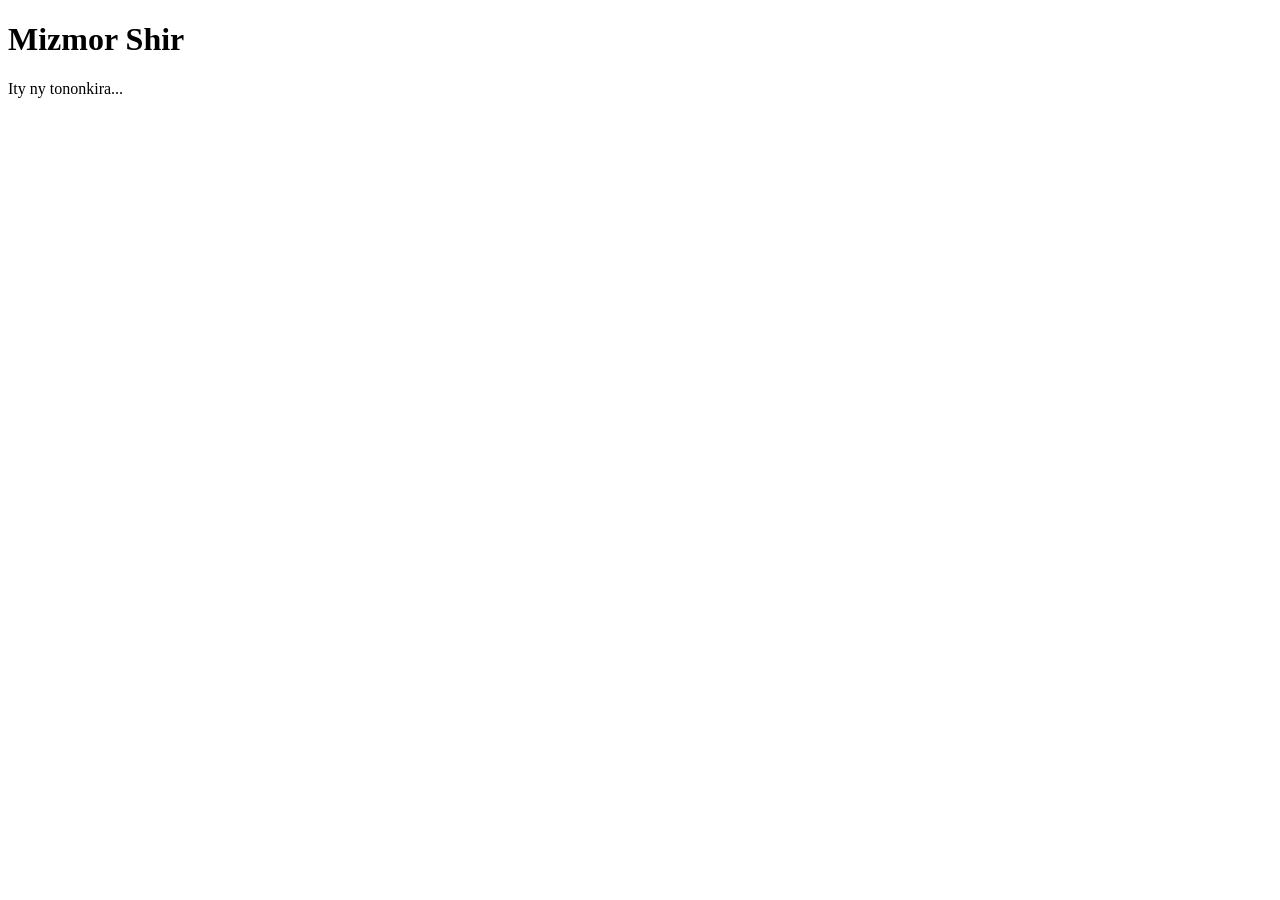
==== home.html @ ece4d7f8 "Update home.html" ====
<!DOCTYPE html>
<html lang="mg">
<head>
    <meta charset="UTF-8">
    <title>Mizmor Shir Chadash</title>
    <!-- Ampifandraiso ny manifest -->
    <link rel="manifest" href="/manifest.json">
</head>
<body>
    <h1>Mizmor Shir</h1>
    <div id="content">Ity ny tononkira...</div>

    <script>
        // FAMETRAHANA SERVICE WORKER (Tsy maintsy misy mba hiasa offline)
        if ('serviceWorker' in navigator) {
            navigator.serviceWorker.register('./service-worker.js')
                .then(() => console.log('Service Worker miasa!'));
        }
    </script>
</body>
</html>
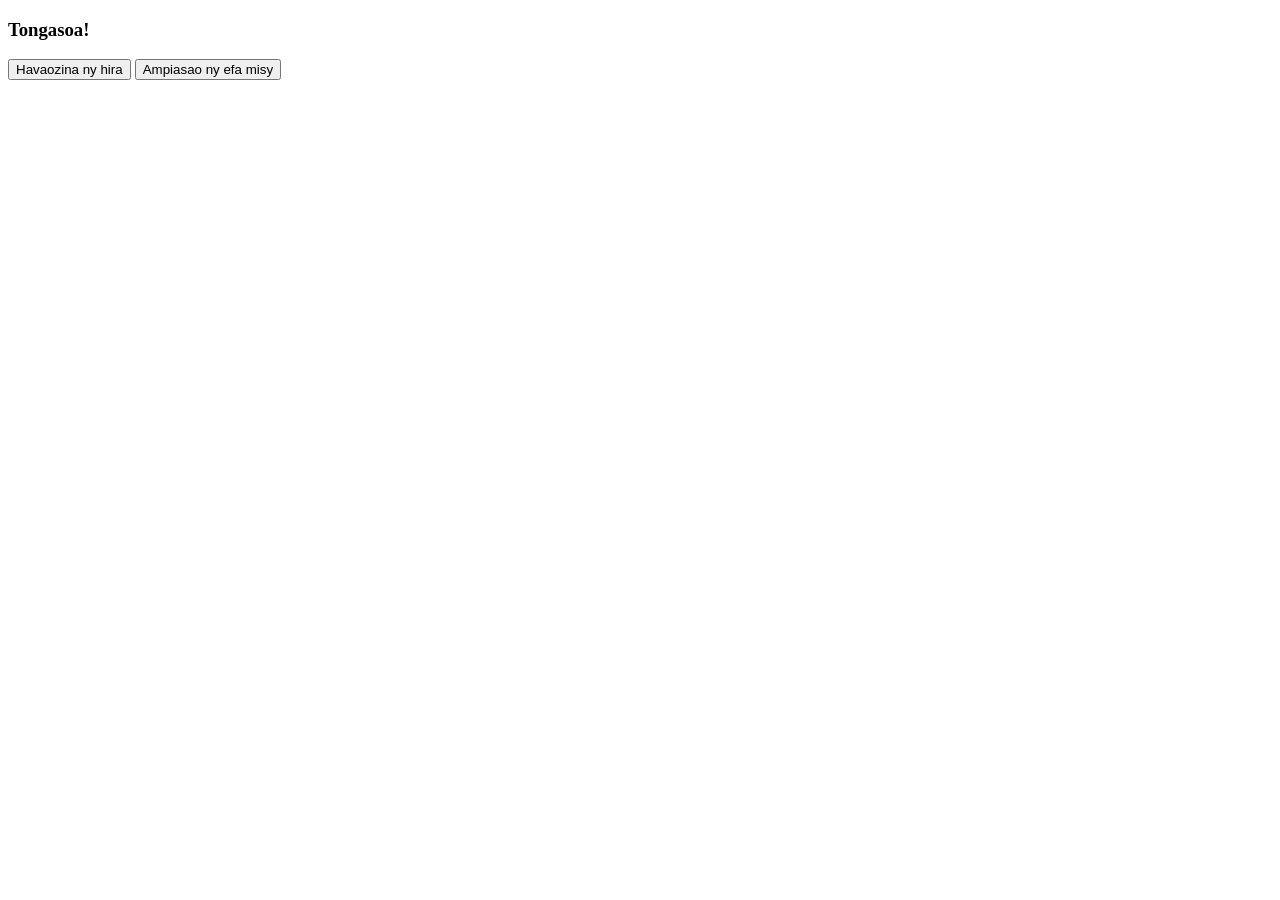
==== commit 9b64d68d: "Update home.html" ====
--- a/home.html
+++ b/home.html
@@ -2,20 +2,32 @@
 <html lang="mg">
 <head>
     <meta charset="UTF-8">
-    <title>Mizmor Shir Chadash</title>
-    <!-- Ampifandraiso ny manifest -->
-    <link rel="manifest" href="/manifest.json">
+    <title>Mizmor Shir - Home</title>
+    <link rel="stylesheet" href="style.css">
 </head>
 <body>
-    <h1>Mizmor Shir</h1>
-    <div id="content">Ity ny tononkira...</div>
+    <div id="app-container">
+        <h1>Mizmor Shir</h1>
+        <div id="songs-list"></div>
+    </div>
 
     <script>
-        // FAMETRAHANA SERVICE WORKER (Tsy maintsy misy mba hiasa offline)
-        if ('serviceWorker' in navigator) {
-            navigator.serviceWorker.register('./service-worker.js')
-                .then(() => console.log('Service Worker miasa!'));
+        // Vakio ny data avy ao amin'ny fitadidian'ny finday (localStorage)
+        const cachedData = localStorage.getItem('songs_data');
+
+        if (cachedData) {
+            const songs = JSON.parse(cachedData);
+            // Ampisehoy ny hira eto
+            const listContainer = document.getElementById('songs-list');
+            songs.forEach(song => {
+                const li = document.createElement('div');
+                li.innerText = song.Title; // Araho ny anaran'ny tsanganana ao amin'ny Google Sheet
+                listContainer.appendChild(li);
+            });
+        } else {
+            // Raha tsy misy data ao, dia miverina mankany amin'ny index.html
+            window.location.href = 'index.html';
         }
     </script>
 </body>
-</html>+</html>
--- a/style.css
+++ b/style.css
@@ -0,0 +1,147 @@
+/* style.css */
+@font-face {
+    font-family: 'SILEOT';
+    src: url('fonts/SILEOT.ttf') format('truetype');
+}
+
+body {
+    font-family: 'SILEOT', Arial, sans-serif;
+    margin: 0;
+    padding: 0;
+    background-color: #f4f4f9;
+    color: #333;
+    line-height: 1.6;
+}
+
+#app-container {
+    max-width: 800px;
+    margin: 0 auto;
+    padding: 5px;
+    padding-bottom: 70px; /* Mba hisy toerana ho an'ny footer */
+}
+
+header {
+    text-align: center;
+    margin-bottom: 20px;
+    position: sticky;
+    top: 0;
+    background-color: rgb(113, 13, 93);
+    z-index: 100;
+    padding: 10px 20px;
+    box-shadow: 0 2px 5px rgba(0,0,0,0.1);
+}
+
+.search-bar {
+    width: 100%;
+    padding: 10px;
+    font-size: 16px;
+    margin-bottom: 0;
+    border: 1px solid #ccc;
+    border-radius: 5px;
+    box-sizing: border-box;
+}
+
+.song-list, .author-list {
+    list-style-type: none;
+    padding: 0;
+    margin-top: 20px;
+}
+
+.song-list li, .author-list li {
+    background: #fff;
+    margin-bottom: 10px;
+    padding: 15px;
+    border-radius: 5px;
+    box-shadow: 0 2px 5px rgba(0,0,0,0.1);
+    cursor: pointer;
+    transition: background-color 0.3s ease;
+}
+
+.song-list li:hover, .author-list li:hover {
+    background-color: #e9e9e9;
+}
+
+.song-title-list {
+    font-size: 1.1em;
+    font-weight: lighter;
+}
+
+.song-details-container {
+    padding-top: 10px;
+}
+
+.song-details {
+    background: #fff;
+    margin: 0;
+    padding: 10px;
+    border-radius: 5px;
+    box-shadow: 0 2px 5px rgba(0,0,0,0.1);
+}
+
+h1 { color: white; }
+h2 { text-align: center; }
+
+.song-details h2 {
+    margin-top: 0;
+}
+
+.song-details pre {
+    white-space: pre-wrap;
+    background-color: #f9f9f9;
+    padding: 15px;
+    margin: 0;
+    border-radius: 5px;
+    font-size: 18px;
+    font-family: 'SILEOT', Cambria, Cochin, Georgia, Times, 'Times New Roman', serif;
+}
+
+.footer {
+    text-align: center;
+    padding: 10px;
+    background-color: rgb(113, 13, 93);
+    color: #fff;
+    position: fixed;
+    bottom: 0;
+    width: 100%;
+}
+
+.footer a {
+    color: #fff;
+    text-decoration: none;
+    font-weight: bold;
+}
+
+/* Fanampiana vaovao ho an'ny navigation sy scroll */
+.sticky-header {
+    position: sticky;
+    top: 0;
+    background-color: #f4f4f9;
+    padding: 0px;
+    z-index: 100;
+    box-shadow: 0 2px 5px rgba(0,0,0,0.1);
+}
+
+.song-navigation {
+    display: flex;
+    justify-content: space-between;
+    align-items: center;
+    background-color: rgb(113, 13, 93);
+    max-width: 800px;
+    margin: 0 auto;
+}
+
+.nav-button {
+    background-color: white;
+    color: rgb(113, 13, 93);
+    border: none;
+    padding: 10px 15px;
+    margin: 10px;
+    border-radius: 5px;
+    cursor: pointer;
+    transition: background-color 0.3s ease;
+}
+
+.nav-button:hover {
+    background-color: #333;
+    color: white;
+}
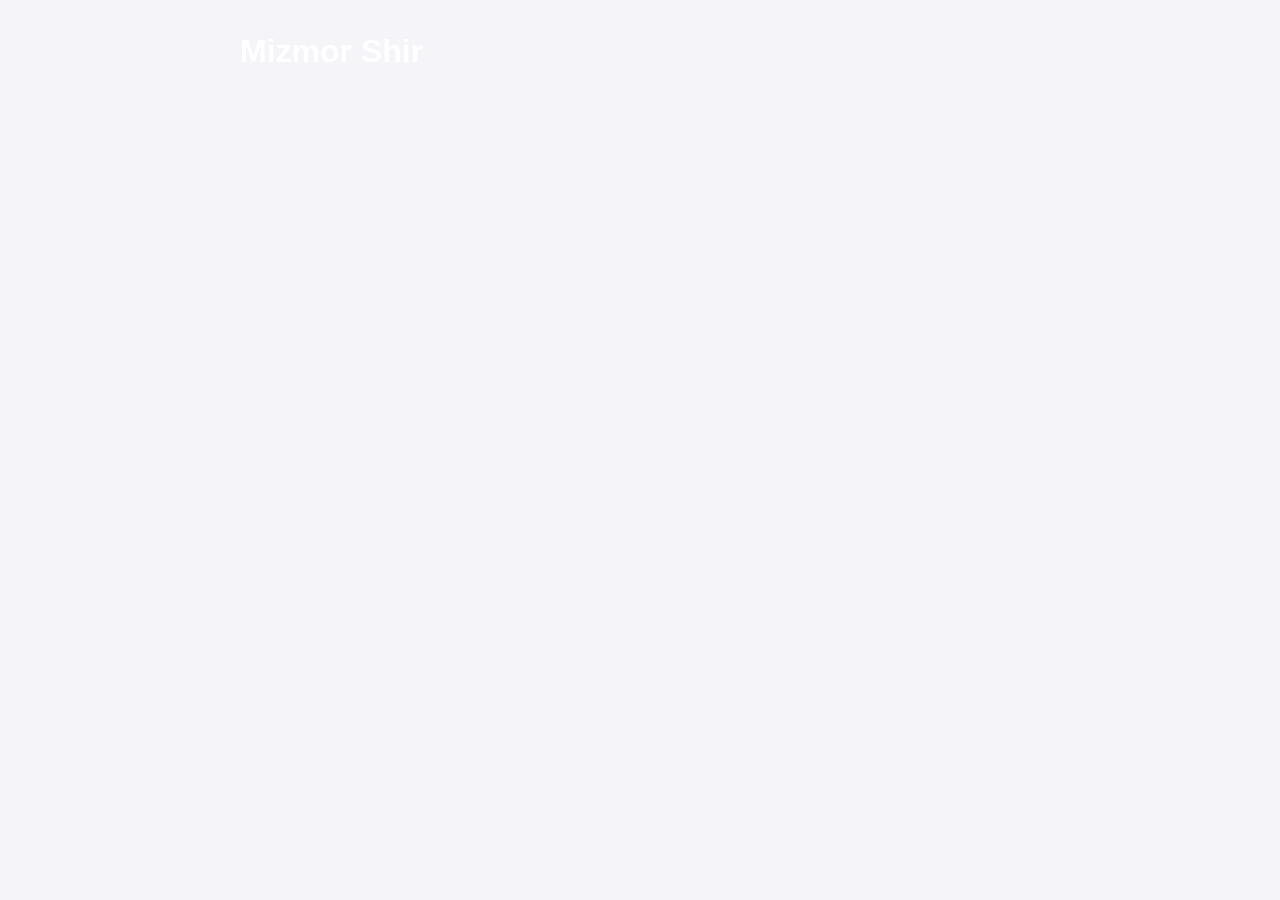
==== commit 3de32b0f: "Update home.html" ====
--- a/home.html
+++ b/home.html
@@ -2,32 +2,15 @@
 <html lang="mg">
 <head>
     <meta charset="UTF-8">
-    <title>Mizmor Shir - Home</title>
     <link rel="stylesheet" href="style.css">
+    <title>Mizmor Shir</title>
 </head>
 <body>
     <div id="app-container">
         <h1>Mizmor Shir</h1>
         <div id="songs-list"></div>
     </div>
-
-    <script>
-        // Vakio ny data avy ao amin'ny fitadidian'ny finday (localStorage)
-        const cachedData = localStorage.getItem('songs_data');
-
-        if (cachedData) {
-            const songs = JSON.parse(cachedData);
-            // Ampisehoy ny hira eto
-            const listContainer = document.getElementById('songs-list');
-            songs.forEach(song => {
-                const li = document.createElement('div');
-                li.innerText = song.Title; // Araho ny anaran'ny tsanganana ao amin'ny Google Sheet
-                listContainer.appendChild(li);
-            });
-        } else {
-            // Raha tsy misy data ao, dia miverina mankany amin'ny index.html
-            window.location.href = 'index.html';
-        }
-    </script>
+    <script src="papaparse.min.js"></script>
+    <script src="script.js"></script>
 </body>
 </html>
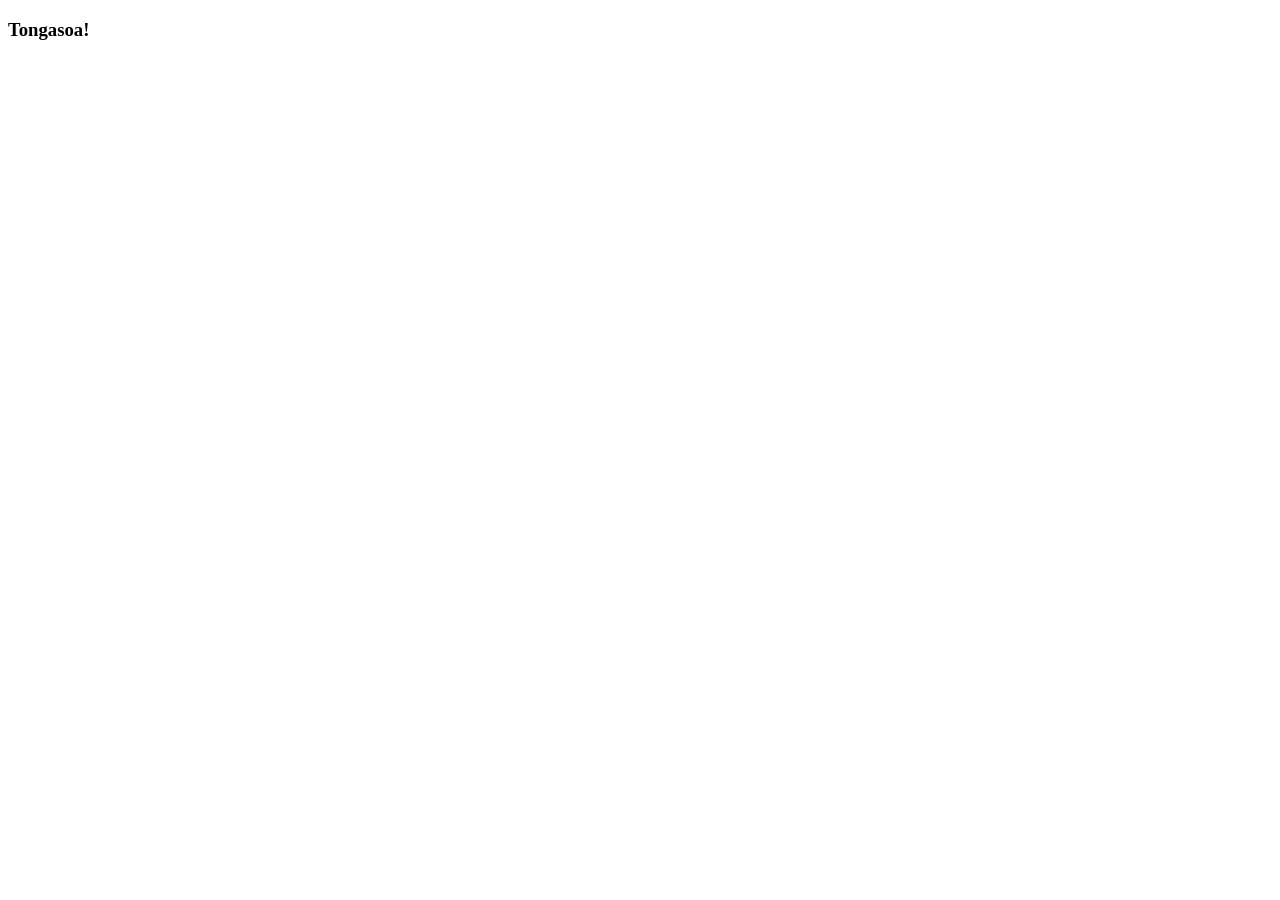
==== commit e50f3ff7: "Update home.html" ====
--- a/home.html
+++ b/home.html
@@ -12,5 +12,30 @@
     </div>
     <script src="papaparse.min.js"></script>
     <script src="script.js"></script>
+    <script>
+    const cachedData = localStorage.getItem('songs_data');
+
+    if (cachedData) {
+        const songs = JSON.parse(cachedData);
+        const listContainer = document.getElementById('songs-list');
+        listContainer.innerHTML = ''; // Fafao ny votoatiny taloha
+
+        songs.forEach(song => {
+            const div = document.createElement('div');
+            div.className = 'song-item';
+            // Eto no hampisehoana ny tsanganana rehetra: title, author, key, text
+            div.innerHTML = `
+                <h2>${song.title}</h2>
+                <p><strong>Mpamorona:</strong> ${song.author}</p>
+                <p><strong>Key:</strong> ${song.key}</p>
+                <pre>${song.text}</pre>
+                <hr>
+            `;
+            listContainer.appendChild(div);
+        });
+    } else {
+        window.location.href = 'index.html';
+    }
+</script>
 </body>
 </html>
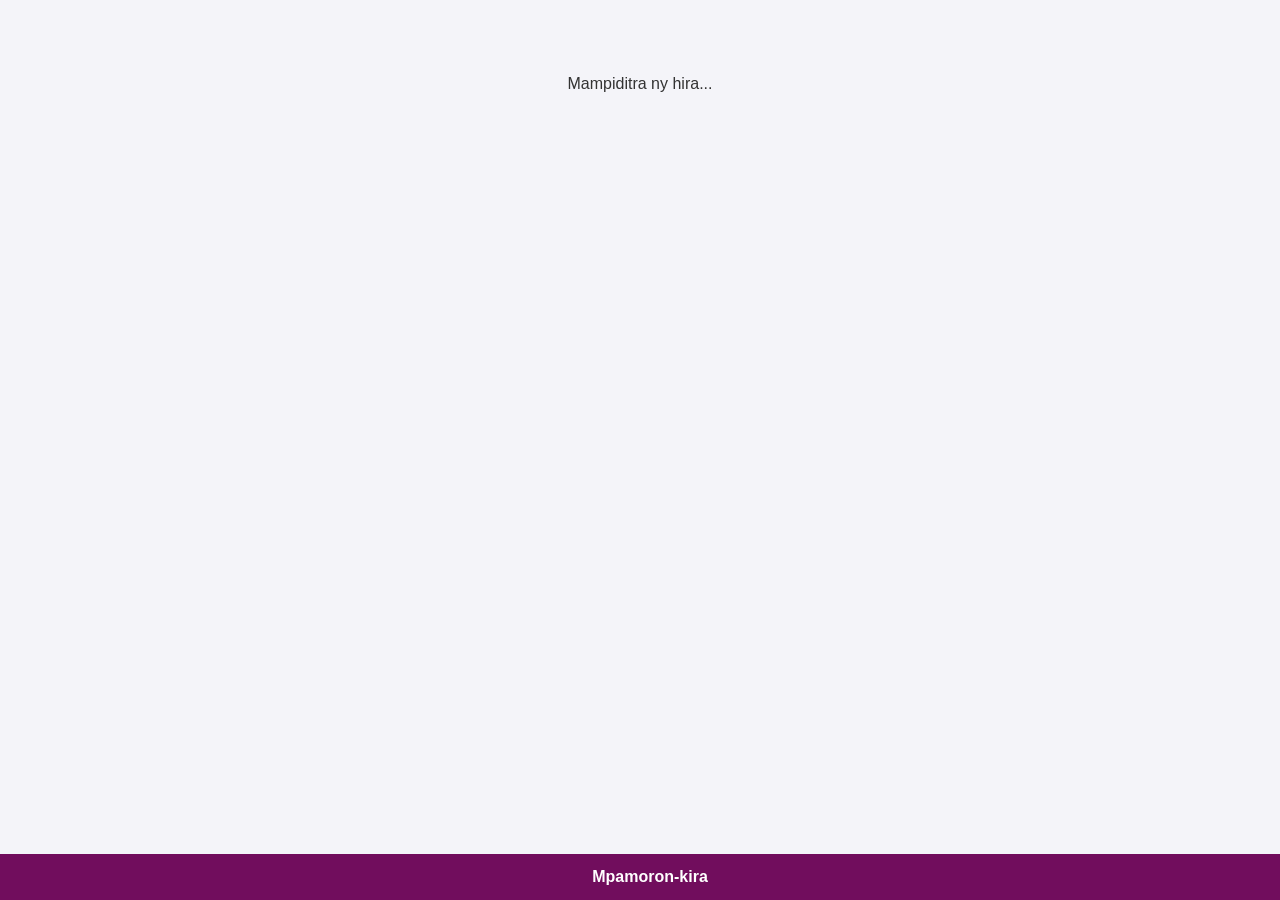
==== commit 5dfed18e: "Update home.html" ====
--- a/home.html
+++ b/home.html
@@ -2,40 +2,20 @@
 <html lang="mg">
 <head>
     <meta charset="UTF-8">
+    <meta name="viewport" content="width=device-width, initial-scale=1.0">
     <link rel="stylesheet" href="style.css">
     <title>Mizmor Shir</title>
 </head>
 <body>
     <div id="app-container">
-        <h1>Mizmor Shir</h1>
-        <div id="songs-list"></div>
+        <p style="text-align:center; padding:50px;">Mampiditra ny hira...</p>
     </div>
+
+    <div class="footer">
+        <a href="#" id="toggle-view">Mpamoron-kira</a>
+    </div>
+
     <script src="papaparse.min.js"></script>
     <script src="script.js"></script>
-    <script>
-    const cachedData = localStorage.getItem('songs_data');
-
-    if (cachedData) {
-        const songs = JSON.parse(cachedData);
-        const listContainer = document.getElementById('songs-list');
-        listContainer.innerHTML = ''; // Fafao ny votoatiny taloha
-
-        songs.forEach(song => {
-            const div = document.createElement('div');
-            div.className = 'song-item';
-            // Eto no hampisehoana ny tsanganana rehetra: title, author, key, text
-            div.innerHTML = `
-                <h2>${song.title}</h2>
-                <p><strong>Mpamorona:</strong> ${song.author}</p>
-                <p><strong>Key:</strong> ${song.key}</p>
-                <pre>${song.text}</pre>
-                <hr>
-            `;
-            listContainer.appendChild(div);
-        });
-    } else {
-        window.location.href = 'index.html';
-    }
-</script>
 </body>
 </html>
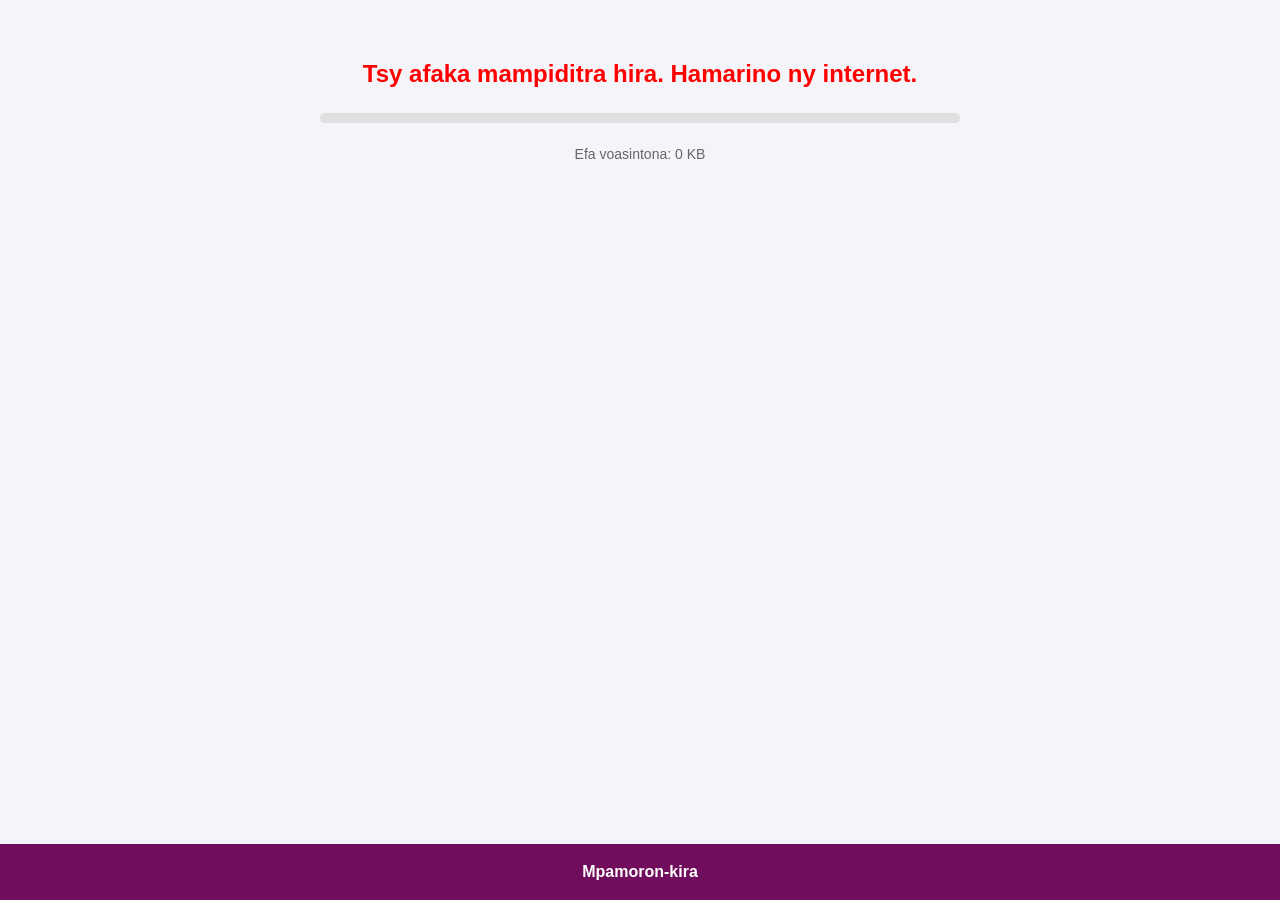
==== commit 93505cd9: "Update home.html" ====
--- a/home.html
+++ b/home.html
@@ -8,7 +8,13 @@
 </head>
 <body>
     <div id="app-container">
-        <p style="text-align:center; padding:50px;">Mampiditra ny hira...</p>
+        <div id="loading-container" style="text-align: center; margin-top: 50px; font-family: sans-serif;">
+            <h2 id="loading-status">Mampiditra ny hira...</h2>
+            <div class="progress-bar-bg" style="width: 80%; background: #e0e0e0; height: 10px; border-radius: 5px; margin: 20px auto; overflow: hidden;">
+                <div id="progress-bar-fill" style="width: 0%; background: #710d5d; height: 100%; transition: width 0.2s;"></div>
+            </div>
+            <p id="loading-details" style="color: #666; font-size: 14px;">Efa voasintona: 0 KB</p>
+        </div>
     </div>
 
     <div class="footer">
--- a/style.css
+++ b/style.css
@@ -1,11 +1,5 @@
-/* style.css */
-@font-face {
-    font-family: 'SILEOT';
-    src: url('fonts/SILEOT.ttf') format('truetype');
-}
-
 body {
-    font-family: 'SILEOT', Arial, sans-serif;
+    font-family: Arial, sans-serif;
     margin: 0;
     padding: 0;
     background-color: #f4f4f9;
@@ -17,7 +11,7 @@
     max-width: 800px;
     margin: 0 auto;
     padding: 5px;
-    padding-bottom: 70px; /* Mba hisy toerana ho an'ny footer */
+    padding-bottom: 70px;
 }
 
 header {
@@ -41,10 +35,13 @@
     box-sizing: border-box;
 }
 
+h1 { color: white; }
+h2 { text-align: center; }
+
 .song-list, .author-list {
-    list-style-type: none;
+    list-style: none;
     padding: 0;
-    margin-top: 20px;
+    margin: 0;
 }
 
 .song-list li, .author-list li {
@@ -52,57 +49,74 @@
     margin-bottom: 10px;
     padding: 15px;
     border-radius: 5px;
-    box-shadow: 0 2px 5px rgba(0,0,0,0.1);
+    box-shadow: 0 2px 5px rgba(0,0,0,0.05);
     cursor: pointer;
-    transition: background-color 0.3s ease;
+    transition: background 0.2s;
 }
 
 .song-list li:hover, .author-list li:hover {
-    background-color: #e9e9e9;
+    background: #f0f0f0;
 }
 
-.song-title-list {
-    font-size: 1.1em;
-    font-weight: lighter;
+.song-title-list, .author-name {
+    font-size: 18px;
+    font-weight: bold;
+    color: rgb(113, 13, 93);
 }
 
 .song-details-container {
-    padding-top: 10px;
+    margin-top: 10px;
+}
+
+.song-navigation {
+    display: flex;
+    justify-content: space-between;
+    background-color: rgb(113, 13, 93);
+    padding: 10px;
+    border-radius: 5px;
+    margin-bottom: 15px;
+}
+
+.nav-button {
+    background: #fff;
+    color: rgb(113, 13, 93);
+    border: none;
+    padding: 8px 15px;
+    font-size: 14px;
+    font-weight: bold;
+    border-radius: 3px;
+    cursor: pointer;
+}
+
+.nav-button:hover {
+    background: #e0e0e0;
 }
 
 .song-details {
     background: #fff;
-    margin: 0;
-    padding: 10px;
+    padding: 20px;
     border-radius: 5px;
     box-shadow: 0 2px 5px rgba(0,0,0,0.1);
-}
-
-h1 { color: white; }
-h2 { text-align: center; }
-
-.song-details h2 {
-    margin-top: 0;
 }
 
 .song-details pre {
     white-space: pre-wrap;
     background-color: #f9f9f9;
     padding: 15px;
-    margin: 0;
     border-radius: 5px;
     font-size: 18px;
-    font-family: 'SILEOT', Cambria, Cochin, Georgia, Times, 'Times New Roman', serif;
+    font-family: inherit;
 }
 
 .footer {
     text-align: center;
-    padding: 10px;
+    padding: 15px;
     background-color: rgb(113, 13, 93);
     color: #fff;
     position: fixed;
     bottom: 0;
     width: 100%;
+    box-sizing: border-box;
 }
 
 .footer a {
@@ -110,38 +124,3 @@
     text-decoration: none;
     font-weight: bold;
 }
-
-/* Fanampiana vaovao ho an'ny navigation sy scroll */
-.sticky-header {
-    position: sticky;
-    top: 0;
-    background-color: #f4f4f9;
-    padding: 0px;
-    z-index: 100;
-    box-shadow: 0 2px 5px rgba(0,0,0,0.1);
-}
-
-.song-navigation {
-    display: flex;
-    justify-content: space-between;
-    align-items: center;
-    background-color: rgb(113, 13, 93);
-    max-width: 800px;
-    margin: 0 auto;
-}
-
-.nav-button {
-    background-color: white;
-    color: rgb(113, 13, 93);
-    border: none;
-    padding: 10px 15px;
-    margin: 10px;
-    border-radius: 5px;
-    cursor: pointer;
-    transition: background-color 0.3s ease;
-}
-
-.nav-button:hover {
-    background-color: #333;
-    color: white;
-}
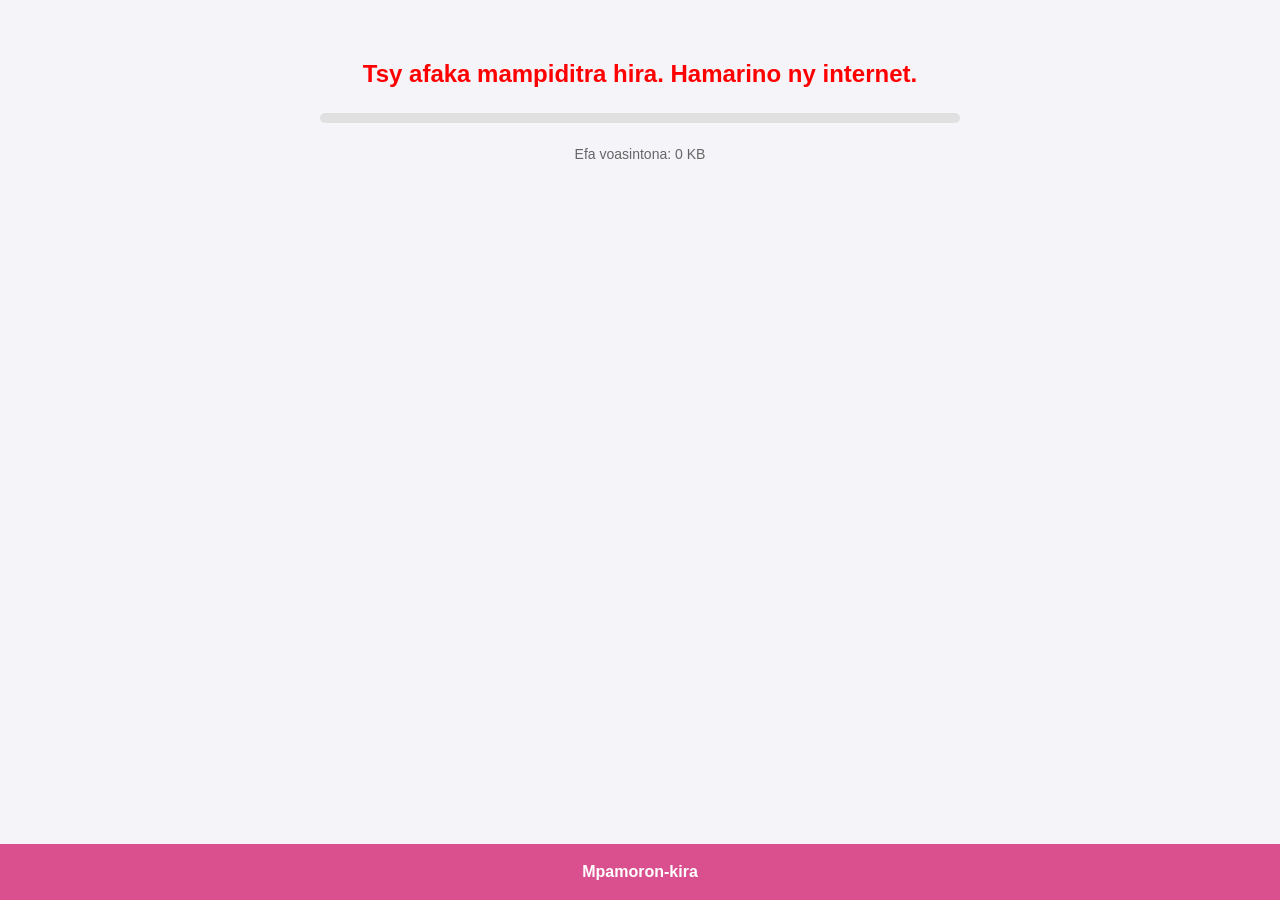
==== commit 8e148f98: "Update home.html" ====
--- a/home.html
+++ b/home.html
@@ -4,6 +4,7 @@
     <meta charset="UTF-8">
     <meta name="viewport" content="width=device-width, initial-scale=1.0">
     <link rel="stylesheet" href="style.css">
+    <link rel="manifest" href="./manifest.json">
     <title>Mizmor Shir</title>
 </head>
 <body>
--- a/style.css
+++ b/style.css
@@ -19,7 +19,7 @@
     margin-bottom: 20px;
     position: sticky;
     top: 0;
-    background-color: rgb(113, 13, 93);
+    background-color: #da4f8e;
     z-index: 100;
     padding: 10px 20px;
     box-shadow: 0 2px 5px rgba(0,0,0,0.1);
@@ -71,7 +71,7 @@
 .song-navigation {
     display: flex;
     justify-content: space-between;
-    background-color: rgb(113, 13, 93);
+    background-color: #da4f8e;
     padding: 10px;
     border-radius: 5px;
     margin-bottom: 15px;
@@ -111,7 +111,7 @@
 .footer {
     text-align: center;
     padding: 15px;
-    background-color: rgb(113, 13, 93);
+    background-color: #da4f8e;
     color: #fff;
     position: fixed;
     bottom: 0;
